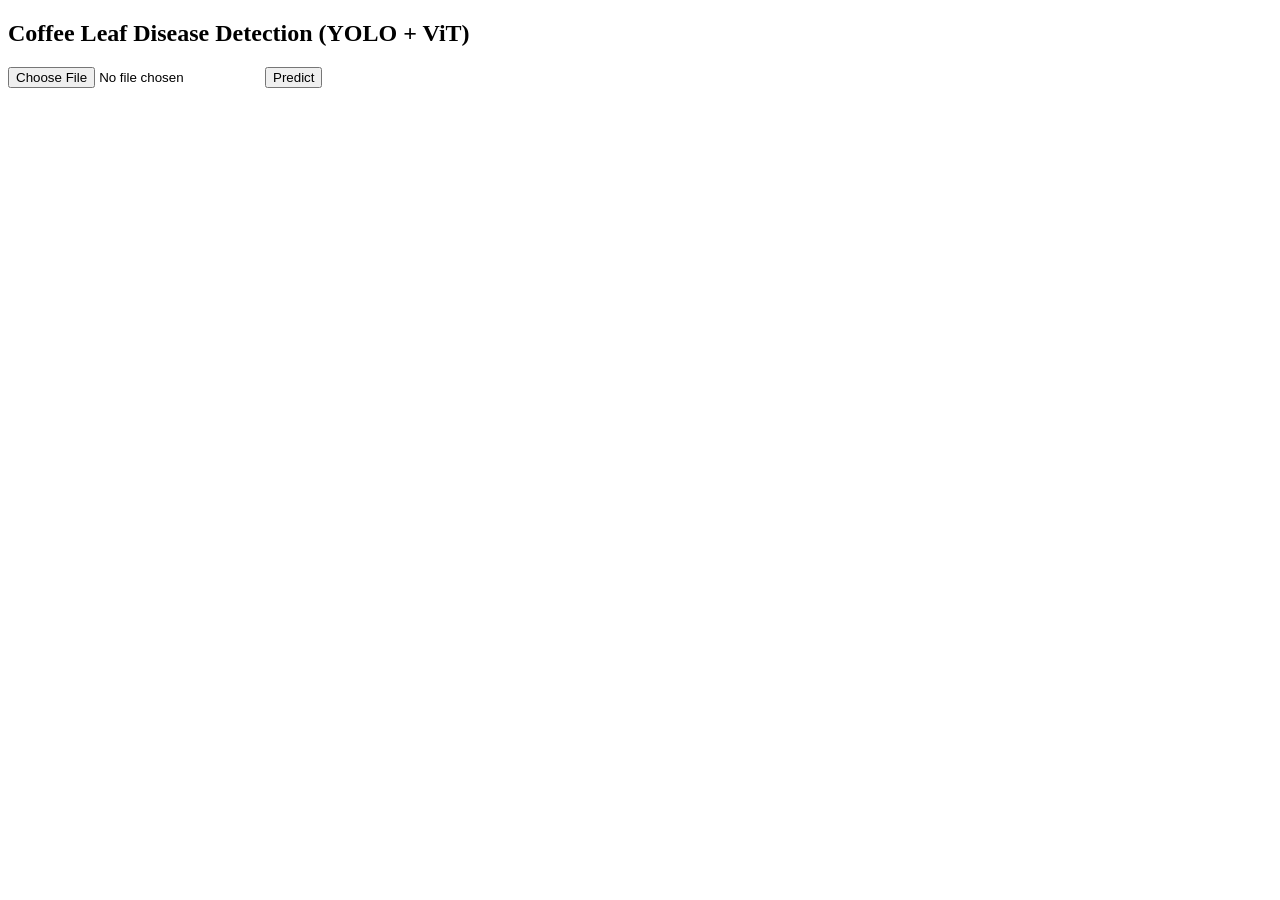
==== run/static/index.html @ fc16321e "18-12-2025" ====
<!DOCTYPE html>
<html>

<head>
  <meta charset="utf-8">
  <title>Coffee Leaf Disease Detection</title>
  <link rel="stylesheet" href="static/style.css">
</head>

<body>
  <div class="container">
    <h2>Coffee Leaf Disease Detection (YOLO + ViT)</h2>

    <div class="controls">
      <input type="file" id="fileInput" accept="image/*">
      <button onclick="upload()">Predict</button>
    </div>

    <div class="preview-wrapper">
      <img id="preview">
    </div>

    <div class="canvas-wrapper">
      <canvas id="canvas"></canvas>
    </div>

    <div id="result"></div>
  </div>

  <script src="static/app.js"></script>
</body>

</html>
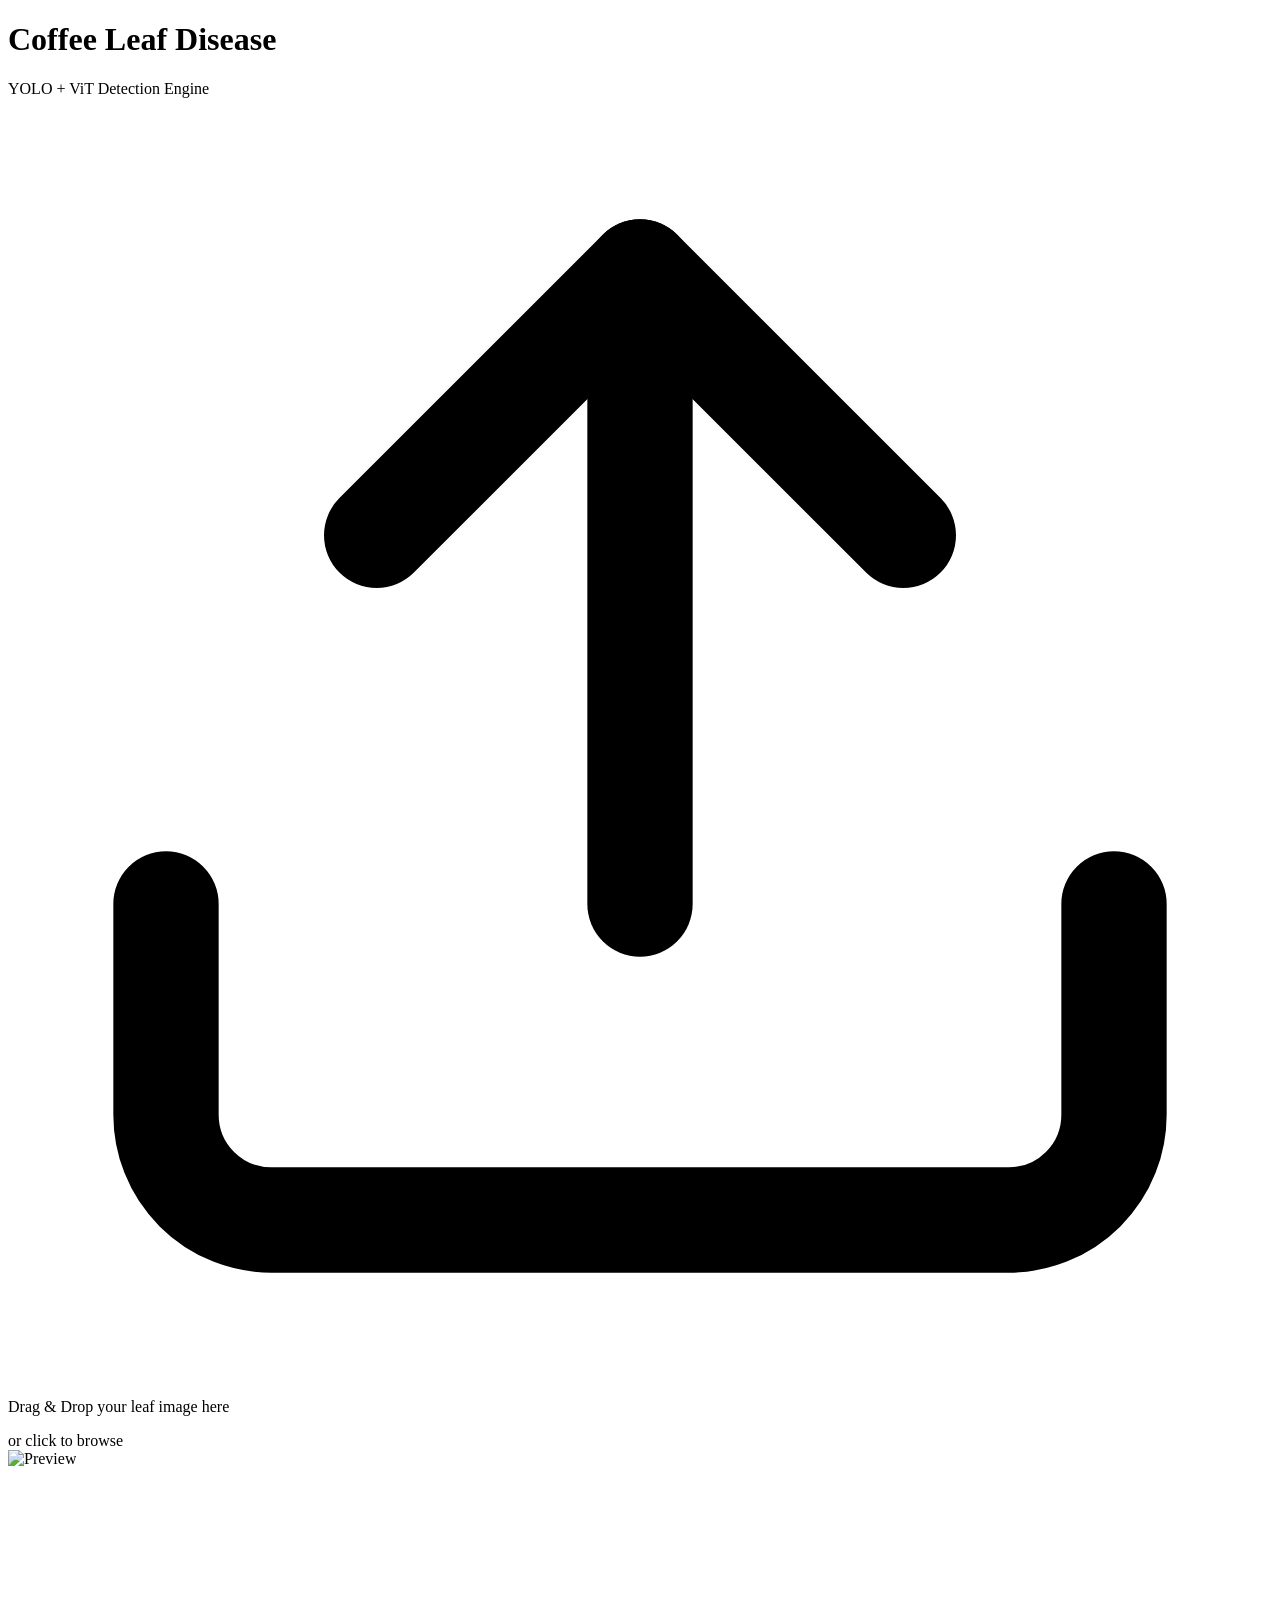
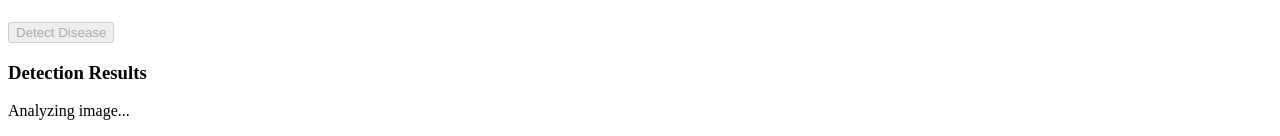
==== commit 969657bf: "27-03-2026 17:00" ====
--- a/run/static/index.html
+++ b/run/static/index.html
@@ -1,33 +1,49 @@
 <!DOCTYPE html>
-<html>
+<html lang="en">
+<head>
+    <meta charset="UTF-8">
+    <meta name="viewport" content="width=device-width, initial-scale=1.0">
+    <title>Coffee Leaf Disease Detection</title>
+    <link rel="stylesheet" href="static/style.css">
+    <link href="https://fonts.googleapis.com/css2?family=Inter:wght@300;400;600;800&display=swap" rel="stylesheet">
+</head>
+<body>
+    <div class="container">
+        <header>
+            <h1>Coffee Leaf Disease</h1>
+            <p>YOLO + ViT Detection Engine</p>
+        </header>
 
-<head>
-  <meta charset="utf-8">
-  <title>Coffee Leaf Disease Detection</title>
-  <link rel="stylesheet" href="static/style.css">
-</head>
+        <div class="upload-container" id="drop-zone">
+            <input type="file" id="fileInput" accept="image/*" hidden>
+            <div class="upload-content">
+                <svg class="upload-icon" viewBox="0 0 24 24" fill="none" stroke="currentColor" stroke-width="2" stroke-linecap="round" stroke-linejoin="round">
+                    <path d="M21 15v4a2 2 0 0 1-2 2H5a2 2 0 0 1-2-2v-4"></path>
+                    <polyline points="17 8 12 3 7 8"></polyline>
+                    <line x1="12" y1="3" x2="12" y2="15"></line>
+                </svg>
+                <p>Drag & Drop your leaf image here</p>
+                <span>or click to browse</span>
+            </div>
+            <img id="preview" class="hidden" alt="Preview">
+        </div>
+        
+        <div class="canvas-wrapper hidden" id="canvas-container">
+            <canvas id="canvas"></canvas>
+        </div>
 
-<body>
-  <div class="container">
-    <h2>Coffee Leaf Disease Detection (YOLO + ViT)</h2>
+        <button id="predict-btn" class="glow-on-hover" disabled>Detect Disease</button>
 
-    <div class="controls">
-      <input type="file" id="fileInput" accept="image/*">
-      <button onclick="upload()">Predict</button>
+        <div id="results-container" class="hidden">
+            <h3>Detection Results</h3>
+            <div id="result"></div>
+        </div>
+        
+        <div id="loading" class="hidden">
+            <div class="spinner"></div>
+            <p>Analyzing image...</p>
+        </div>
     </div>
-
-    <div class="preview-wrapper">
-      <img id="preview">
-    </div>
-
-    <div class="canvas-wrapper">
-      <canvas id="canvas"></canvas>
-    </div>
-
-    <div id="result"></div>
-  </div>
-
-  <script src="static/app.js"></script>
+    <script src="static/app.js"></script>
 </body>
-
 </html>
